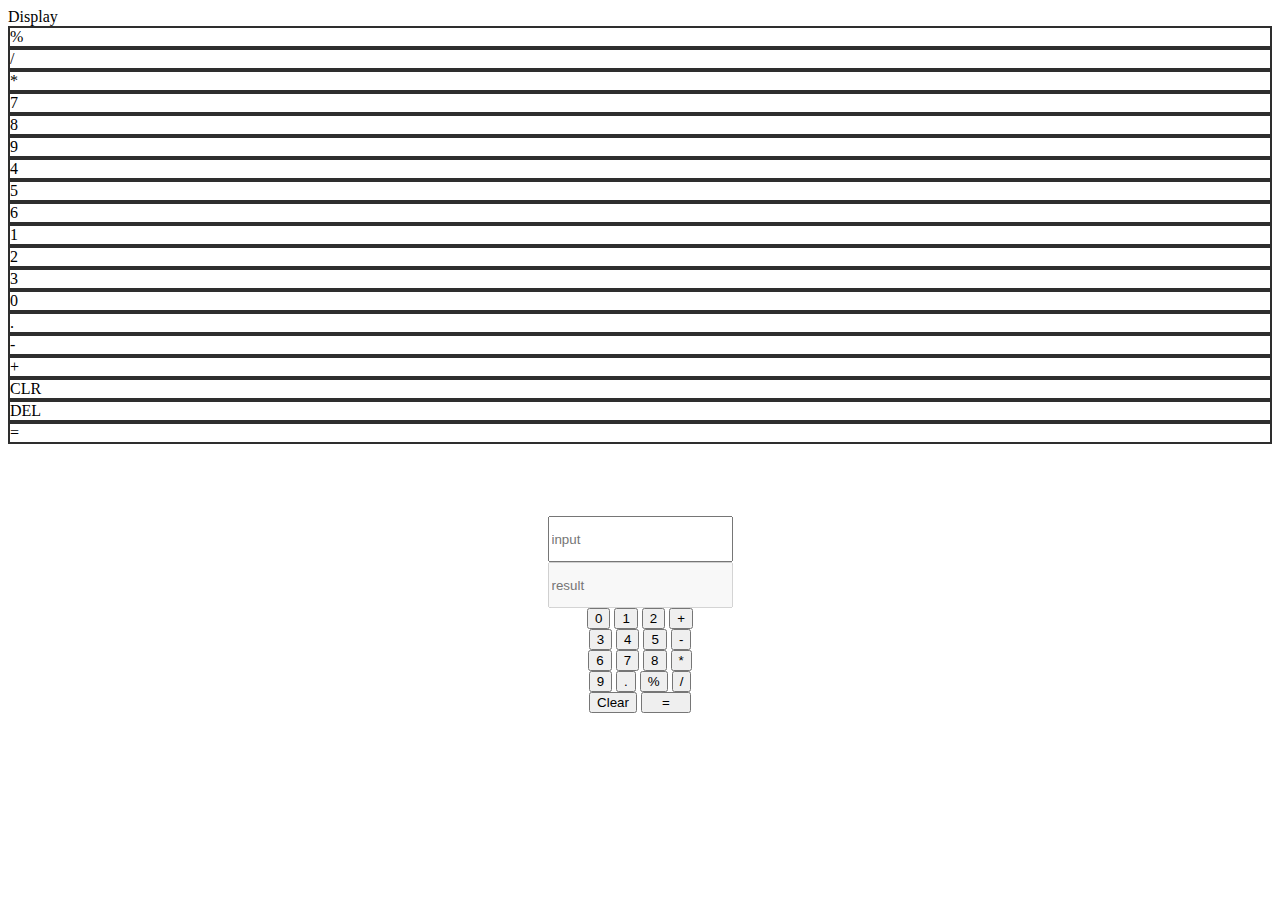
==== js_calculator/calculator.html @ 91b50e76 "assignment added" ====
<!DOCTYPE html>
<html>
<head>
	<meta content="text/html;charset=utf-8" http-equiv="Content-Type">
	<meta content="utf-8" http-equiv="encoding">
	<title>Calculator lab task</title>

	<link rel="stylesheet" href="https://stackpath.bootstrapcdn.com/bootstrap/4.1.3/css/bootstrap.min.css" integrity="sha384-MCw98/SFnGE8fJT3GXwEOngsV7Zt27NXFoaoApmYm81iuXoPkFOJwJ8ERdknLPMO" crossorigin="anonymous">


	<link rel="stylesheet" href="https://use.fontawesome.com/releases/v5.5.0/css/all.css" integrity="sha384-B4dIYHKNBt8Bc12p+WXckhzcICo0wtJAoU8YZTY5qE0Id1GSseTk6S+L3BlXeVIU" crossorigin="anonymous">

</head>


<style type="text/css">
#input {
	height: 40px;
}	
#result{
	height: 40px;
}
.customBorder{
	border: 2px solid #2e2e2e;
}
.customHeight{
	height: 72px;


}

.insideP{
	
}

.mainDiv{
	height: 100vh;
}

</style>


<body>

	
	<!-- new model starts -->
	<div class="container">
		<div class="row justify-content-center mt-5">
			<div class="col-5 bg-dark text-white">
				<div class="row p-2 pt-4 px-4">
					<div id="inputAndResult" class="col bg-secondary text-right py-3 h5">Display</div>
				</div>

				<div class="row px-4 pt-1 pb-4">
					<div class="col bg-secondary">
						<div class="row text-center">
							
							<div class="col-9">

								<div class="row">
									<div onclick="takeinput(this);" class="col-4 classForEvent customBorder bg-light text-dark py-1">%</div>
									<div onclick="takeinput(this);" class="col-4 classForEvent customBorder bg-light text-dark py-1">/</div>
									<div onclick="takeinput(this);" class="col-4 classForEvent customBorder bg-light text-dark py-1">*</div>
								</div>

								<div class="row">
									<div onclick="takeinput(this);" class="col-4 classForEvent customBorder bg-light text-dark py-1">7</div>
									<div onclick="takeinput(this);" class="col-4 classForEvent customBorder bg-light text-dark py-1">8</div>
									<div onclick="takeinput(this);" class="col-4 classForEvent customBorder bg-light text-dark py-1">9</div>
								</div>

								
								<div class="row">
									<div onclick="takeinput(this);" class="col-4 classForEvent customBorder bg-light text-dark py-1">4</div>
									<div onclick="takeinput(this);" class="col-4 classForEvent customBorder bg-light text-dark py-1">5</div>
									<div onclick="takeinput(this);" class="col-4 classForEvent customBorder bg-light text-dark py-1">6</div>
								</div>



								<div class="row">
									<div onclick="takeinput(this);" class="col-4 classForEvent customBorder bg-light text-dark py-1">1</div>
									<div onclick="takeinput(this);" class="col-4 classForEvent customBorder bg-light text-dark py-1">2</div>
									<div onclick="takeinput(this);" class="col-4 classForEvent customBorder bg-light text-dark py-1">3</div>
								</div>


								<div class="row">
									<div onclick="takeinput(this);" class="col-8 classForEvent py-1 customBorder bg-light text-dark">0</div>
									<div onclick="takeinput(this);" class="col-4 classForEvent py-1 customBorder bg-light text-dark">.</div>
								</div>


							</div>
							
							<div class="col-3">
								<div class="row">
									<div onclick="takeinput(this);"  class="col classForEvent py-1 customBorder bg-light text-dark">-</div>
								</div>
								<div class="row">
									<div  onclick="takeinput(this);" class="col classForEvent py-1  customBorder bg-light text-dark">+</div>
								</div>
								<div class="row">
									<div onclick="takeinput(this);"  class="col classForEvent py-1 customBorder bg-light text-dark">CLR</div>

								</div>

								<div class="row">
									<div onclick="takeinput(this);" class="col classForEvent py-1  customBorder bg-light text-dark d-flex align-items-center justify-content-center">DEL</div>

								</div>

								<div class="row">
									<div onclick="takeinput(this);" class="col classForEvent py-1  customBorder bg-light text-dark d-flex align-items-center justify-content-center">=</div>

								</div>


							</div>

						</div>
					</div>
				</div>
				

			</div>
		</div>
	</div>
	<!-- new model end -->






	<!-- old model starts -->
	<br>
	<br>
	<br>
	<br>
	<div align="center" class="d-none">
		<input  type="" name="" id="input" placeholder="input">
		<br>
		<input  disabled="" type="" name="" id="result" placeholder="result">
		<br>
		

		<input onclick="inputFun(this)" type="button" name="" value="0" id="input0">
		<input onclick="inputFun(this)" type="button" name="" value="1" id="input1">
		<input onclick="inputFun(this)" type="button" name="" value="2" id="input2">
		<input onclick="inputFun(this)" type="button" name="" value="+" id="plus">
		<br>
		<input onclick="inputFun(this)" type="button" name="" value="3" id="input3">
		<input onclick="inputFun(this)" type="button" name="" value="4" id="input4">
		<input onclick="inputFun(this)" type="button" name="" value="5" id="input5">
		<input onclick="inputFun(this)" type="button" name="" value="-" id="minus">
		<br>
		<input onclick="inputFun(this)" type="button" name="" value="6" id="input6">
		<input onclick="inputFun(this)" type="button" name="" value="7" id="input7">
		<input onclick="inputFun(this)" type="button" name="" value="8" id="input8">
		<input onclick="inputFun(this)" type="button" name="" value="*" id="mult">
		<br>
		<input onclick="inputFun(this)" type="button" name="" value="9" id="input9">
		<input onclick="inputFun(this)" type="button" name="" value="." id="inputDot">
		<input onclick="inputFun(this)" type="button" name="" value="%" id="mod">
		
		<input onclick="inputFun(this)" type="button" name="" value="/" id="div">
		
		<br>	

		<input onclick="clearInput()" type="button" name="" id="clearInput" value="Clear">
		<input style="width: 50px;" onclick="showResult()" type="button" name="" value="=" id="resultButton">

	</div>
	<!-- old model ends -->

	<script type="text/javascript">

		
		// sleep function inplementation
		const sleep = (milliseconds) => {
			return new Promise(resolve => setTimeout(resolve, milliseconds))
		}

		
		//new model js starts
		var objDiv = document.getElementsByClassName('classForEvent');
		for(var i = 0; i<objDiv.length; i++)
		{
			objDiv[i].addEventListener("mousedown" , function(){
				//event.preventDefault();
				this.classList.remove('bg-light' , 'text-dark');
				this.classList.add('bg-success');
				this.style.color = "white";				

		})
		}

		for(var i = 0; i<objDiv.length; i++)
		{
			objDiv[i].addEventListener("mouseup" , function(){
				//event.preventDefault();
				this.classList.remove('bg-success');
				this.classList.add('bg-light' , 'text-dark');
				this.style.color = "white";
			})
		}
		



		//key binding starts here
		document.addEventListener('keyup' , function(event){
			event.preventDefault();
			var p = document.getElementById('inputAndResult');
			if(event.keyCode==48 || event.keyCode==96){	
				if(p.innerHTML == 'Display')
				{
					p.innerHTML = '';
				}					
				p.innerHTML += 0;

				for(var i = 0; i<objDiv.length; i++){
					if(objDiv[i].innerHTML=='0')
					{
						objDiv[i].classList.remove('bg-light' , 'text-dark');
						objDiv[i].classList.add('bg-success');
						objDiv[i].style.color = "white";

						var k = objDiv[i];

						// for asynchronous request
						const doSomething = async () => {
							await sleep(200)
  						//do stuff
  						k.classList.remove('bg-success');
  						k.classList.add('bg-light' , 'text-dark');
  						k.style.color = "white";

  					}

  					doSomething();
  				}
  			}


  		}
  		if(event.keyCode==49 || event.keyCode==97){	
  			if(p.innerHTML == 'Display')
  			{
  				p.innerHTML = '';
  			}
  			p.innerHTML += 1;

  			for(var i = 0; i<objDiv.length; i++){
  				if(objDiv[i].innerHTML=='1')
  				{
  					objDiv[i].classList.remove('bg-light' , 'text-dark');
  					objDiv[i].classList.add('bg-success');
  					objDiv[i].style.color = "white";

  					var k = objDiv[i];

						// for asynchronous request
						const doSomething = async () => {
							await sleep(200)
  						//do stuff
  						k.classList.remove('bg-success');
  						k.classList.add('bg-light' , 'text-dark');
  						k.style.color = "white";

  					}

  					doSomething();
  				}
  			}


  		}
  		if(event.keyCode==50 || event.keyCode==98){	
  			if(p.innerHTML == 'Display')
  			{
  				p.innerHTML = '';
  			}
  			p.innerHTML += 2;

  			for(var i = 0; i<objDiv.length; i++){
  				if(objDiv[i].innerHTML=='2')
  				{
  					objDiv[i].classList.remove('bg-light' , 'text-dark');
  					objDiv[i].classList.add('bg-success');
  					objDiv[i].style.color = "white";

  					var k = objDiv[i];

						// for asynchronous request
						const doSomething = async () => {
							await sleep(200)
  						//do stuff
  						k.classList.remove('bg-success');
  						k.classList.add('bg-light' , 'text-dark');
  						k.style.color = "white";

  					}

  					doSomething();
  				}
  			}


  		}
  		if(event.keyCode==51 || event.keyCode==99){	
  			if(p.innerHTML == 'Display')
  			{
  				p.innerHTML = '';
  			}
  			p.innerHTML += 3;

  			for(var i = 0; i<objDiv.length; i++){
  				if(objDiv[i].innerHTML=='3')
  				{
  					objDiv[i].classList.remove('bg-light' , 'text-dark');
  					objDiv[i].classList.add('bg-success');
  					objDiv[i].style.color = "white";

  					var k = objDiv[i];

						// for asynchronous request
						const doSomething = async () => {
							await sleep(200)
  						//do stuff
  						k.classList.remove('bg-success');
  						k.classList.add('bg-light' , 'text-dark');
  						k.style.color = "white";

  					}

  					doSomething();
  				}
  			}


  		}
  		if(event.keyCode==52 || event.keyCode==100){	
  			if(p.innerHTML == 'Display')
  			{
  				p.innerHTML = '';
  			}
  			p.innerHTML += 4;

  			for(var i = 0; i<objDiv.length; i++){
  				if(objDiv[i].innerHTML=='4')
  				{
  					objDiv[i].classList.remove('bg-light' , 'text-dark');
  					objDiv[i].classList.add('bg-success');
  					objDiv[i].style.color = "white";

  					var k = objDiv[i];

						// for asynchronous request
						const doSomething = async () => {
							await sleep(200)
  						//do stuff
  						k.classList.remove('bg-success');
  						k.classList.add('bg-light' , 'text-dark');
  						k.style.color = "white";

  					}

  					doSomething();
  				}
  			}


  		}
  		if(event.keyCode==53 || event.keyCode==101){	
  			if(p.innerHTML == 'Display')
  			{
  				p.innerHTML = '';
  			}
  			p.innerHTML += 5;

  			for(var i = 0; i<objDiv.length; i++){
  				if(objDiv[i].innerHTML=='5')
  				{
  					objDiv[i].classList.remove('bg-light' , 'text-dark');
  					objDiv[i].classList.add('bg-success');
  					objDiv[i].style.color = "white";

  					var k = objDiv[i];

						// for asynchronous request
						const doSomething = async () => {
							await sleep(200)
  						//do stuff
  						k.classList.remove('bg-success');
  						k.classList.add('bg-light' , 'text-dark');
  						k.style.color = "white";

  					}

  					doSomething();
  				}
  			}


  		}
  		if(event.keyCode==54 || event.keyCode==102){	
  			if(p.innerHTML == 'Display')
  			{
  				p.innerHTML = '';
  			}
  			p.innerHTML += 6;

  			for(var i = 0; i<objDiv.length; i++){
  				if(objDiv[i].innerHTML=='6')
  				{
  					objDiv[i].classList.remove('bg-light' , 'text-dark');
  					objDiv[i].classList.add('bg-success');
  					objDiv[i].style.color = "white";

  					var k = objDiv[i];

						// for asynchronous request
						const doSomething = async () => {
							await sleep(200)
  						//do stuff
  						k.classList.remove('bg-success');
  						k.classList.add('bg-light' , 'text-dark');
  						k.style.color = "white";

  					}

  					doSomething();
  				}
  			}


  		}
  		if(event.keyCode==55 || event.keyCode==103){	
  			if(p.innerHTML == 'Display')
  			{
  				p.innerHTML = '';
  			}
  			p.innerHTML += 7;

  			for(var i = 0; i<objDiv.length; i++){
  				if(objDiv[i].innerHTML=='7')
  				{
  					objDiv[i].classList.remove('bg-light' , 'text-dark');
  					objDiv[i].classList.add('bg-success');
  					objDiv[i].style.color = "white";

  					var k = objDiv[i];

						// for asynchronous request
						const doSomething = async () => {
							await sleep(200)
  						//do stuff
  						k.classList.remove('bg-success');
  						k.classList.add('bg-light' , 'text-dark');
  						k.style.color = "white";

  					}

  					doSomething();
  				}
  			}


  		}
  		if(event.keyCode==56 || event.keyCode==104){	
  			if(p.innerHTML == 'Display')
  			{
  				p.innerHTML = '';
  			}
  			p.innerHTML += 8;

  			for(var i = 0; i<objDiv.length; i++){
  				if(objDiv[i].innerHTML=='8')
  				{
  					objDiv[i].classList.remove('bg-light' , 'text-dark');
  					objDiv[i].classList.add('bg-success');
  					objDiv[i].style.color = "white";

  					var k = objDiv[i];

						// for asynchronous request
						const doSomething = async () => {
							await sleep(200)
  						//do stuff
  						k.classList.remove('bg-success');
  						k.classList.add('bg-light' , 'text-dark');
  						k.style.color = "white";

  					}

  					doSomething();
  				}
  			}


  		}
  		if(event.keyCode==57 || event.keyCode==105){	
  			if(p.innerHTML == 'Display')
  			{
  				p.innerHTML = '';
  			}
  			p.innerHTML += 9;


  			for(var i = 0; i<objDiv.length; i++){
  				if(objDiv[i].innerHTML=='9')
  				{
  					objDiv[i].classList.remove('bg-light' , 'text-dark');
  					objDiv[i].classList.add('bg-success');
  					objDiv[i].style.color = "white";

  					var k = objDiv[i];

						// for asynchronous request
						const doSomething = async () => {
							await sleep(200)
  						//do stuff
  						k.classList.remove('bg-success');
  						k.classList.add('bg-light' , 'text-dark');
  						k.style.color = "white";

  					}

  					doSomething();
  				}
  			}


  		}
  		if(event.keyCode==107){	
  			if(p.innerHTML == 'Display')
  			{
  				p.innerHTML = '';
  			}
  			p.innerHTML += '+';


  			for(var i = 0; i<objDiv.length; i++){
  				if(objDiv[i].innerHTML=='+')
  				{
  					objDiv[i].classList.remove('bg-light' , 'text-dark');
  					objDiv[i].classList.add('bg-success');
  					objDiv[i].style.color = "white";

  					var k = objDiv[i];

						// for asynchronous request
						const doSomething = async () => {
							await sleep(200)
  						//do stuff
  						k.classList.remove('bg-success');
  						k.classList.add('bg-light' , 'text-dark');
  						k.style.color = "white";

  					}

  					doSomething();
  				}
  			}


  		}
  		if(event.keyCode==109){	
  			if(p.innerHTML == 'Display')
  			{
  				p.innerHTML = '';
  			}
  			p.innerHTML += '-';


  			for(var i = 0; i<objDiv.length; i++){
  				if(objDiv[i].innerHTML=='-')
  				{
  					objDiv[i].classList.remove('bg-light' , 'text-dark');
  					objDiv[i].classList.add('bg-success');
  					objDiv[i].style.color = "white";

  					var k = objDiv[i];

						// for asynchronous request
						const doSomething = async () => {
							await sleep(200)
  						//do stuff
  						k.classList.remove('bg-success');
  						k.classList.add('bg-light' , 'text-dark');
  						k.style.color = "white";

  					}

  					doSomething();
  				}
  			}


  		}
  		if(event.keyCode==106){	
  			if(p.innerHTML == 'Display')
  			{
  				p.innerHTML = '';
  			}
  			p.innerHTML += '*';


  			for(var i = 0; i<objDiv.length; i++){
  				if(objDiv[i].innerHTML=='*')
  				{
  					objDiv[i].classList.remove('bg-light' , 'text-dark');
  					objDiv[i].classList.add('bg-success');
  					objDiv[i].style.color = "white";

  					var k = objDiv[i];

						// for asynchronous request
						const doSomething = async () => {
							await sleep(200)
  						//do stuff
  						k.classList.remove('bg-success');
  						k.classList.add('bg-light' , 'text-dark');
  						k.style.color = "white";

  					}

  					doSomething();
  				}
  			}


  		}
  		if(event.keyCode==111){	
  			if(p.innerHTML == 'Display')
  			{
  				p.innerHTML = '';
  			}
  			p.innerHTML += '/';


  			for(var i = 0; i<objDiv.length; i++){
  				if(objDiv[i].innerHTML=='/')
  				{
  					objDiv[i].classList.remove('bg-light' , 'text-dark');
  					objDiv[i].classList.add('bg-success');
  					objDiv[i].style.color = "white";

  					var k = objDiv[i];

						// for asynchronous request
						const doSomething = async () => {
							await sleep(200)
  						//do stuff
  						k.classList.remove('bg-success');
  						k.classList.add('bg-light' , 'text-dark');
  						k.style.color = "white";

  					}

  					doSomething();
  				}
  			}


  		}
  		if(event.keyCode==110){	
  			if(p.innerHTML == 'Display')
  			{
  				p.innerHTML = '';
  			}
  			p.innerHTML += '.';


  			for(var i = 0; i<objDiv.length; i++){
  				if(objDiv[i].innerHTML=='.')
  				{
  					objDiv[i].classList.remove('bg-light' , 'text-dark');
  					objDiv[i].classList.add('bg-success');
  					objDiv[i].style.color = "white";

  					var k = objDiv[i];

						// for asynchronous request
						const doSomething = async () => {
							await sleep(200)
  						//do stuff
  						k.classList.remove('bg-success');
  						k.classList.add('bg-light' , 'text-dark');
  						k.style.color = "white";

  					}

  					doSomething();
  				}
  			}


  		}
  		if(event.keyCode==46){	
  			let val = p.innerHTML;
  			let arr = val.split('');
  			if(p.innerHTML == 'Display' || arr.length < 2)
  			{
  				p.innerHTML = 'Display';
  			}
  			else{
  				let val = p.innerHTML;
  				let arr = val.split('');
  				arr.pop();
  				p.innerHTML = arr.join('');
  			}


  			for(var i = 0; i<objDiv.length; i++){
  				if(objDiv[i].innerHTML=='DEL')
  				{
  					objDiv[i].classList.remove('bg-light' , 'text-dark');
  					objDiv[i].classList.add('bg-success');
  					objDiv[i].style.color = "white";

  					var k = objDiv[i];

						// for asynchronous request
						const doSomething = async () => {
							await sleep(200)
  						//do stuff
  						k.classList.remove('bg-success');
  						k.classList.add('bg-light' , 'text-dark');
  						k.style.color = "white";

  					}

  					doSomething();
  				}
  			}


  		}

  		if(event.keyCode==13){	
  			
  			for(var i = 0; i<objDiv.length; i++){
  				if(objDiv[i].innerHTML=='=')
  				{
  					objDiv[i].classList.remove('bg-light' , 'text-dark');
  					objDiv[i].classList.add('bg-success');
  					objDiv[i].style.color = "white";

  					var k = objDiv[i];

						// for asynchronous request
						const doSomething = async () => {
							await sleep(200)
  						//do stuff
  						k.classList.remove('bg-success');
  						k.classList.add('bg-light' , 'text-dark');
  						k.style.color = "white";

  					}

  					doSomething();
  				}
  			}




  		}


  	})


		//onclick input add to display
		function takeinput(e)
		{	
			var p = document.getElementById('inputAndResult');
			if(e.innerHTML=='0')
			{
				if(p.innerHTML == 'Display')
				{
					p.innerHTML = '';
				}
				p.innerHTML += '0';
			}
			if(e.innerHTML=='1')
			{
				if(p.innerHTML == 'Display')
				{
					p.innerHTML = '';
				}
				p.innerHTML += '1';
			}
			if(e.innerHTML=='2')
			{
				if(p.innerHTML == 'Display')
				{
					p.innerHTML = '';
				}
				p.innerHTML += '2';
			}
			if(e.innerHTML=='3')
			{
				if(p.innerHTML == 'Display')
				{
					p.innerHTML = '';
				}
				p.innerHTML += '3';
			}
			if(e.innerHTML=='4')
			{
				if(p.innerHTML == 'Display')
				{
					p.innerHTML = '';
				}
				p.innerHTML += '4';
			}
			if(e.innerHTML=='5')
			{
				if(p.innerHTML == 'Display')
				{
					p.innerHTML = '';
				}
				p.innerHTML += '5';
			}
			if(e.innerHTML=='6')
			{
				if(p.innerHTML == 'Display')
				{
					p.innerHTML = '';
				}
				p.innerHTML += '6';
			}
			if(e.innerHTML=='7')
			{
				if(p.innerHTML == 'Display')
				{
					p.innerHTML = '';
				}
				p.innerHTML += '7';
			}
			if(e.innerHTML=='8')
			{
				if(p.innerHTML == 'Display')
				{
					p.innerHTML = '';
				}
				p.innerHTML += '8';
			}
			if(e.innerHTML=='9')
			{
				if(p.innerHTML == 'Display')
				{
					p.innerHTML = '';
				}
				p.innerHTML += '9';
			}
			if(e.innerHTML=='.')
			{
				if(p.innerHTML == 'Display')
				{
					p.innerHTML = '';
				}
				p.innerHTML += '.';
			}
			if(e.innerHTML=='+')
			{
				if(p.innerHTML == 'Display')
				{
					p.innerHTML = '';
				}
				p.innerHTML += '+';
			}
			if(e.innerHTML=='-')
			{
				if(p.innerHTML == 'Display')
				{
					p.innerHTML = '';
				}
				p.innerHTML += '-';
			}
			if(e.innerHTML=='*')
			{
				if(p.innerHTML == 'Display')
				{
					p.innerHTML = '';
				}
				p.innerHTML += '*';
			}
			if(e.innerHTML=='/')
			{
				if(p.innerHTML == 'Display')
				{
					p.innerHTML = '';
				}
				p.innerHTML += '/';
			}
			if(e.innerHTML=='%')
			{
				if(p.innerHTML == 'Display')
				{
					p.innerHTML = '';
				}
				p.innerHTML += '%';
			}
			if(e.innerHTML=='CLR')
			{
				p.innerHTML = 'Display';
			}
			if(e.innerHTML=='DEL')
			{
				var val = p.innerHTML;
				var arr = val.split('');
				if(p.innerHTML == 'Display' || arr.length < 2)
				{
					p.innerHTML = 'Display';
				}
				else{
					var val = p.innerHTML;
					var arr = val.split('');
					arr.pop();
					p.innerHTML = arr.join('');
				}

			}



		}




		



		// old models js starts

		//on press enter key, it shows result
		var input = document.getElementById('input');
		input.addEventListener("keyup" , function(event){
			event.preventDefault();
			if(event.keyCode==13){
				showResult();
			}
		})

		//onkey up change background and font color
		input.addEventListener("keyup" , function(event){
			event.preventDefault();
			this.style.background = "green";
			this.style.color = "white";
		})



		

		//clear the results and input
		function clearInput(){
			document.getElementById('input').value = "";
			document.getElementById('result').value = "";
			document.getElementById('input').style.background = "white";
			document.getElementById('input').style.color = "black";
			document.getElementById('result').style.background = "white";
			document.getElementById('result').style.color = "black";
		}

		
		


		//triggers when something has be put
		function inputFun(e){
			var p = document.getElementById('input');
			p.style.background = "green";
			p.style.color = "white";
			p.value += e.value;
		}

		//calculate and shows the result
		function showResult(){
			var p = document.getElementById('input');
			var value = p.value.trim();
			var resultInput = document.getElementById('result');
			var findCharPlus = -2;
			findCharPlus = value.indexOf("+");
			if(findCharPlus>-1)
			{
				var arrVal = value.split('+');
				var num1 = parseFloat(arrVal[0]);
				var num2 = parseFloat(arrVal[1]);
				var res = num1 + num2;
				resultInput.value = res.toFixed(2);
				resultInput.style.background = "#33adff";
				resultInput.style.color = "white";
			}
			var findCharMinus = -2;
			findCharMinus = value.indexOf("-");
			if(findCharMinus>-1)
			{
				var arrVal = value.split('-');
				var num1 = parseFloat(arrVal[0]);
				var num2 = parseFloat(arrVal[1]);
				var res = num1 - num2;
				resultInput.value = res.toFixed(2);
				resultInput.style.background = "#33adff";
				resultInput.style.color = "white";
			}
			var findCharMult = -2;
			findCharMult = value.indexOf("*");
			if(findCharMult>-1)
			{
				var arrVal = value.split('*');
				var num1 = parseFloat(arrVal[0]);
				var num2 = parseFloat(arrVal[1]);
				var res = num1 * num2;
				resultInput.value = res.toFixed(2);
				resultInput.style.background = "#33adff";
				resultInput.style.color = "white";
			}
			var findCharDiv = -2;
			findCharDiv = value.indexOf("/");
			if(findCharDiv>-1)
			{
				var arrVal = value.split('/');
				var num1 = parseFloat(arrVal[0]);
				var num2 = parseFloat(arrVal[1]);
				if(num2 == 0)
				{
					resultInput.value = "Divison can't be 0";
					resultInput.style.background = "red";
					resultInput.style.color = "white";
				}
				else{
					var res = num1 / num2;
					resultInput.value = res.toFixed(2);
					resultInput.style.background = "#33adff";
					resultInput.style.color = "white";
				}
				
			}
			var findCharMod = -2;
			findCharDiv = value.indexOf("%");
			if(findCharDiv>-1)
			{
				var arrVal = value.split('%');
				var num1 = parseFloat(arrVal[0]);
				var num2 = parseFloat(arrVal[1]);
				var res = num1 % num2;
				resultInput.value = res.toFixed(2);
				resultInput.style.background = "#33adff";
				resultInput.style.color = "white";
			}
		}
	</script>



	<script src="https://code.jquery.com/jquery-3.3.1.slim.min.js" integrity="sha384-q8i/X+965DzO0rT7abK41JStQIAqVgRVzpbzo5smXKp4YfRvH+8abtTE1Pi6jizo" crossorigin="anonymous"></script>
	<script src="https://cdnjs.cloudflare.com/ajax/libs/popper.js/1.14.3/umd/popper.min.js" integrity="sha384-ZMP7rVo3mIykV+2+9J3UJ46jBk0WLaUAdn689aCwoqbBJiSnjAK/l8WvCWPIPm49" crossorigin="anonymous"></script>
	<script src="https://stackpath.bootstrapcdn.com/bootstrap/4.1.3/js/bootstrap.min.js" integrity="sha384-ChfqqxuZUCnJSK3+MXmPNIyE6ZbWh2IMqE241rYiqJxyMiZ6OW/JmZQ5stwEULTy" crossorigin="anonymous"></script>
</body>
</html>
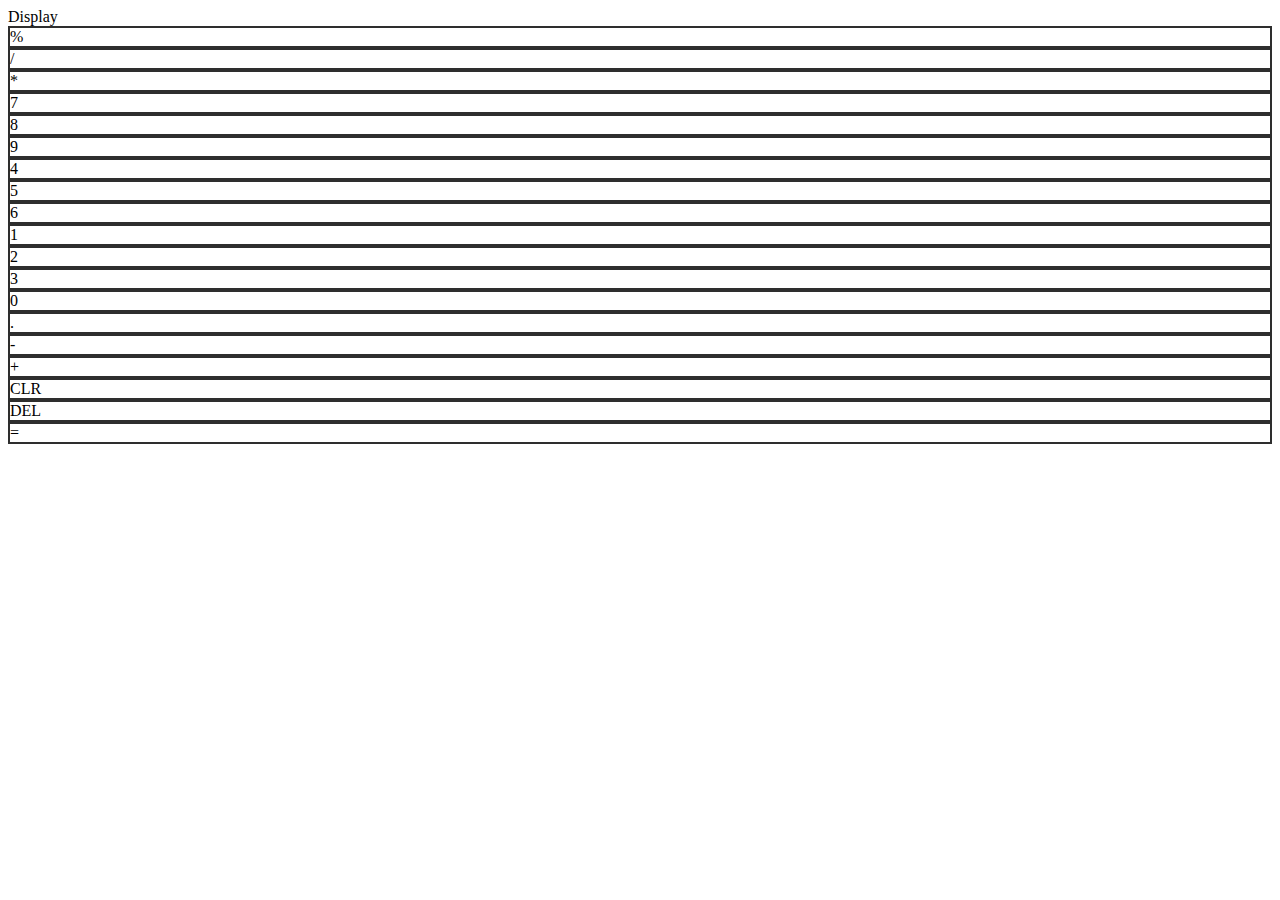
==== commit 90dc3449: "calculator added" ====
--- a/js_calculator/calculator.html
+++ b/js_calculator/calculator.html
@@ -45,8 +45,8 @@
 	
 	<!-- new model starts -->
 	<div class="container">
-		<div class="row justify-content-center mt-5">
-			<div class="col-5 bg-dark text-white">
+		<div class="row justify-content-center mt-md-5">
+			<div class="col-md-5 bg-dark text-white">
 				<div class="row p-2 pt-4 px-4">
 					<div id="inputAndResult" class="col bg-secondary text-right py-3 h5">Display</div>
 				</div>
@@ -130,59 +130,47 @@
 
 
 
-
-
-
-	<!-- old model starts -->
-	<br>
-	<br>
-	<br>
-	<br>
-	<div align="center" class="d-none">
-		<input  type="" name="" id="input" placeholder="input">
-		<br>
-		<input  disabled="" type="" name="" id="result" placeholder="result">
-		<br>
-		
-
-		<input onclick="inputFun(this)" type="button" name="" value="0" id="input0">
-		<input onclick="inputFun(this)" type="button" name="" value="1" id="input1">
-		<input onclick="inputFun(this)" type="button" name="" value="2" id="input2">
-		<input onclick="inputFun(this)" type="button" name="" value="+" id="plus">
-		<br>
-		<input onclick="inputFun(this)" type="button" name="" value="3" id="input3">
-		<input onclick="inputFun(this)" type="button" name="" value="4" id="input4">
-		<input onclick="inputFun(this)" type="button" name="" value="5" id="input5">
-		<input onclick="inputFun(this)" type="button" name="" value="-" id="minus">
-		<br>
-		<input onclick="inputFun(this)" type="button" name="" value="6" id="input6">
-		<input onclick="inputFun(this)" type="button" name="" value="7" id="input7">
-		<input onclick="inputFun(this)" type="button" name="" value="8" id="input8">
-		<input onclick="inputFun(this)" type="button" name="" value="*" id="mult">
-		<br>
-		<input onclick="inputFun(this)" type="button" name="" value="9" id="input9">
-		<input onclick="inputFun(this)" type="button" name="" value="." id="inputDot">
-		<input onclick="inputFun(this)" type="button" name="" value="%" id="mod">
-		
-		<input onclick="inputFun(this)" type="button" name="" value="/" id="div">
-		
-		<br>	
-
-		<input onclick="clearInput()" type="button" name="" id="clearInput" value="Clear">
-		<input style="width: 50px;" onclick="showResult()" type="button" name="" value="=" id="resultButton">
-
-	</div>
-	<!-- old model ends -->
-
 	<script type="text/javascript">
 
-		
+    var p = document.getElementById('inputAndResult');
+
 		// sleep function inplementation
 		const sleep = (milliseconds) => {
 			return new Promise(resolve => setTimeout(resolve, milliseconds))
 		}
 
-		
+		var pat = /(^[*/+-]?[\d\.]+){1}([%*/+-]){1}([\d\.]+){1}$/;
+    var patDecimal = /\./g;
+
+    //calculates the result
+    function calculate(){
+      if(pat.test(p.innerHTML)==true)
+      {
+        var match = pat.exec(p.innerHTML)
+        var len1 = match[1].split('.').length;
+        var len2 = match[3].split('.').length;
+        if(len1>2 || len2 >2)
+        {
+          p.innerHTML = 'wrong input';
+          p.classList.remove('bg-secondary');
+          p.classList.add('bg-danger');
+
+        }
+        else
+        {
+          p.innerHTML = eval(match[0]).toFixed(2);
+          p.classList.remove('bg-secondary');
+          p.classList.add('bg-success');
+        }
+        
+      }
+      else{
+        p.innerHTML = 'wrong input';
+        p.classList.remove('bg-secondary');
+        p.classList.add('bg-danger');
+      }
+    }
+
 		//new model js starts
 		var objDiv = document.getElementsByClassName('classForEvent');
 		for(var i = 0; i<objDiv.length; i++)
@@ -193,7 +181,7 @@
 				this.classList.add('bg-success');
 				this.style.color = "white";				
 
-		})
+      })
 		}
 
 		for(var i = 0; i<objDiv.length; i++)
@@ -214,20 +202,22 @@
 			event.preventDefault();
 			var p = document.getElementById('inputAndResult');
 			if(event.keyCode==48 || event.keyCode==96){	
-				if(p.innerHTML == 'Display')
+				if(p.innerHTML == 'Display' || p.innerHTML == 'wrong input')
 				{
 					p.innerHTML = '';
 				}					
-				p.innerHTML += 0;
-
-				for(var i = 0; i<objDiv.length; i++){
-					if(objDiv[i].innerHTML=='0')
-					{
-						objDiv[i].classList.remove('bg-light' , 'text-dark');
-						objDiv[i].classList.add('bg-success');
-						objDiv[i].style.color = "white";
-
-						var k = objDiv[i];
+				p.classList.remove('bg-success','bg-danger');
+        p.classList.add('bg-secondary');
+        p.innerHTML += 0;
+
+        for(var i = 0; i<objDiv.length; i++){
+         if(objDiv[i].innerHTML=='0')
+         {
+          objDiv[i].classList.remove('bg-light' , 'text-dark');
+          objDiv[i].classList.add('bg-success');
+          objDiv[i].style.color = "white";
+
+          var k = objDiv[i];
 
 						// for asynchronous request
 						const doSomething = async () => {
@@ -246,20 +236,22 @@
 
   		}
   		if(event.keyCode==49 || event.keyCode==97){	
-  			if(p.innerHTML == 'Display')
-  			{
-  				p.innerHTML = '';
-  			}
-  			p.innerHTML += 1;
-
-  			for(var i = 0; i<objDiv.length; i++){
-  				if(objDiv[i].innerHTML=='1')
-  				{
-  					objDiv[i].classList.remove('bg-light' , 'text-dark');
-  					objDiv[i].classList.add('bg-success');
-  					objDiv[i].style.color = "white";
-
-  					var k = objDiv[i];
+  			if(p.innerHTML == 'Display' || p.innerHTML == 'wrong input')
+  			{
+  				p.innerHTML = '';
+  			}
+  			p.classList.remove('bg-success','bg-danger');
+        p.classList.add('bg-secondary');
+        p.innerHTML += 1;
+
+        for(var i = 0; i<objDiv.length; i++){
+          if(objDiv[i].innerHTML=='1')
+          {
+           objDiv[i].classList.remove('bg-light' , 'text-dark');
+           objDiv[i].classList.add('bg-success');
+           objDiv[i].style.color = "white";
+
+           var k = objDiv[i];
 
 						// for asynchronous request
 						const doSomething = async () => {
@@ -278,20 +270,22 @@
 
   		}
   		if(event.keyCode==50 || event.keyCode==98){	
-  			if(p.innerHTML == 'Display')
-  			{
-  				p.innerHTML = '';
-  			}
-  			p.innerHTML += 2;
-
-  			for(var i = 0; i<objDiv.length; i++){
-  				if(objDiv[i].innerHTML=='2')
-  				{
-  					objDiv[i].classList.remove('bg-light' , 'text-dark');
-  					objDiv[i].classList.add('bg-success');
-  					objDiv[i].style.color = "white";
-
-  					var k = objDiv[i];
+  			if(p.innerHTML == 'Display' || p.innerHTML == 'wrong input')
+  			{
+  				p.innerHTML = '';
+  			}
+  			p.classList.remove('bg-success','bg-danger');
+        p.classList.add('bg-secondary');
+        p.innerHTML += 2;
+
+        for(var i = 0; i<objDiv.length; i++){
+          if(objDiv[i].innerHTML=='2')
+          {
+           objDiv[i].classList.remove('bg-light' , 'text-dark');
+           objDiv[i].classList.add('bg-success');
+           objDiv[i].style.color = "white";
+
+           var k = objDiv[i];
 
 						// for asynchronous request
 						const doSomething = async () => {
@@ -310,20 +304,22 @@
 
   		}
   		if(event.keyCode==51 || event.keyCode==99){	
-  			if(p.innerHTML == 'Display')
-  			{
-  				p.innerHTML = '';
-  			}
-  			p.innerHTML += 3;
-
-  			for(var i = 0; i<objDiv.length; i++){
-  				if(objDiv[i].innerHTML=='3')
-  				{
-  					objDiv[i].classList.remove('bg-light' , 'text-dark');
-  					objDiv[i].classList.add('bg-success');
-  					objDiv[i].style.color = "white";
-
-  					var k = objDiv[i];
+  			if(p.innerHTML == 'Display' || p.innerHTML == 'wrong input')
+  			{
+  				p.innerHTML = '';
+  			}
+  			p.classList.remove('bg-success','bg-danger');
+        p.classList.add('bg-secondary');
+        p.innerHTML += 3;
+
+        for(var i = 0; i<objDiv.length; i++){
+          if(objDiv[i].innerHTML=='3')
+          {
+           objDiv[i].classList.remove('bg-light' , 'text-dark');
+           objDiv[i].classList.add('bg-success');
+           objDiv[i].style.color = "white";
+
+           var k = objDiv[i];
 
 						// for asynchronous request
 						const doSomething = async () => {
@@ -342,20 +338,22 @@
 
   		}
   		if(event.keyCode==52 || event.keyCode==100){	
-  			if(p.innerHTML == 'Display')
-  			{
-  				p.innerHTML = '';
-  			}
-  			p.innerHTML += 4;
-
-  			for(var i = 0; i<objDiv.length; i++){
-  				if(objDiv[i].innerHTML=='4')
-  				{
-  					objDiv[i].classList.remove('bg-light' , 'text-dark');
-  					objDiv[i].classList.add('bg-success');
-  					objDiv[i].style.color = "white";
-
-  					var k = objDiv[i];
+  			if(p.innerHTML == 'Display' || p.innerHTML == 'wrong input')
+  			{
+  				p.innerHTML = '';
+  			}
+  			p.classList.remove('bg-success','bg-danger');
+        p.classList.add('bg-secondary');
+        p.innerHTML += 4;
+
+        for(var i = 0; i<objDiv.length; i++){
+          if(objDiv[i].innerHTML=='4')
+          {
+           objDiv[i].classList.remove('bg-light' , 'text-dark');
+           objDiv[i].classList.add('bg-success');
+           objDiv[i].style.color = "white";
+
+           var k = objDiv[i];
 
 						// for asynchronous request
 						const doSomething = async () => {
@@ -374,20 +372,22 @@
 
   		}
   		if(event.keyCode==53 || event.keyCode==101){	
-  			if(p.innerHTML == 'Display')
-  			{
-  				p.innerHTML = '';
-  			}
-  			p.innerHTML += 5;
-
-  			for(var i = 0; i<objDiv.length; i++){
-  				if(objDiv[i].innerHTML=='5')
-  				{
-  					objDiv[i].classList.remove('bg-light' , 'text-dark');
-  					objDiv[i].classList.add('bg-success');
-  					objDiv[i].style.color = "white";
-
-  					var k = objDiv[i];
+  			if(p.innerHTML == 'Display' || p.innerHTML == 'wrong input')
+  			{
+  				p.innerHTML = '';
+  			}
+  			p.classList.remove('bg-success','bg-danger');
+        p.classList.add('bg-secondary');
+        p.innerHTML += 5;
+
+        for(var i = 0; i<objDiv.length; i++){
+          if(objDiv[i].innerHTML=='5')
+          {
+           objDiv[i].classList.remove('bg-light' , 'text-dark');
+           objDiv[i].classList.add('bg-success');
+           objDiv[i].style.color = "white";
+
+           var k = objDiv[i];
 
 						// for asynchronous request
 						const doSomething = async () => {
@@ -406,20 +406,22 @@
 
   		}
   		if(event.keyCode==54 || event.keyCode==102){	
-  			if(p.innerHTML == 'Display')
-  			{
-  				p.innerHTML = '';
-  			}
-  			p.innerHTML += 6;
-
-  			for(var i = 0; i<objDiv.length; i++){
-  				if(objDiv[i].innerHTML=='6')
-  				{
-  					objDiv[i].classList.remove('bg-light' , 'text-dark');
-  					objDiv[i].classList.add('bg-success');
-  					objDiv[i].style.color = "white";
-
-  					var k = objDiv[i];
+  			if(p.innerHTML == 'Display' || p.innerHTML == 'wrong input')
+  			{
+  				p.innerHTML = '';
+  			}
+  			p.classList.remove('bg-success','bg-danger');
+        p.classList.add('bg-secondary');
+        p.innerHTML += 6;
+
+        for(var i = 0; i<objDiv.length; i++){
+          if(objDiv[i].innerHTML=='6')
+          {
+           objDiv[i].classList.remove('bg-light' , 'text-dark');
+           objDiv[i].classList.add('bg-success');
+           objDiv[i].style.color = "white";
+
+           var k = objDiv[i];
 
 						// for asynchronous request
 						const doSomething = async () => {
@@ -438,20 +440,22 @@
 
   		}
   		if(event.keyCode==55 || event.keyCode==103){	
-  			if(p.innerHTML == 'Display')
-  			{
-  				p.innerHTML = '';
-  			}
-  			p.innerHTML += 7;
-
-  			for(var i = 0; i<objDiv.length; i++){
-  				if(objDiv[i].innerHTML=='7')
-  				{
-  					objDiv[i].classList.remove('bg-light' , 'text-dark');
-  					objDiv[i].classList.add('bg-success');
-  					objDiv[i].style.color = "white";
-
-  					var k = objDiv[i];
+  			if(p.innerHTML == 'Display' || p.innerHTML == 'wrong input')
+  			{
+  				p.innerHTML = '';
+  			}
+  			p.classList.remove('bg-success','bg-danger');
+        p.classList.add('bg-secondary');
+        p.innerHTML += 7;
+
+        for(var i = 0; i<objDiv.length; i++){
+          if(objDiv[i].innerHTML=='7')
+          {
+           objDiv[i].classList.remove('bg-light' , 'text-dark');
+           objDiv[i].classList.add('bg-success');
+           objDiv[i].style.color = "white";
+
+           var k = objDiv[i];
 
 						// for asynchronous request
 						const doSomething = async () => {
@@ -470,20 +474,22 @@
 
   		}
   		if(event.keyCode==56 || event.keyCode==104){	
-  			if(p.innerHTML == 'Display')
-  			{
-  				p.innerHTML = '';
-  			}
-  			p.innerHTML += 8;
-
-  			for(var i = 0; i<objDiv.length; i++){
-  				if(objDiv[i].innerHTML=='8')
-  				{
-  					objDiv[i].classList.remove('bg-light' , 'text-dark');
-  					objDiv[i].classList.add('bg-success');
-  					objDiv[i].style.color = "white";
-
-  					var k = objDiv[i];
+  			if(p.innerHTML == 'Display' || p.innerHTML == 'wrong input')
+  			{
+  				p.innerHTML = '';
+  			}
+  			p.classList.remove('bg-success','bg-danger');
+        p.classList.add('bg-secondary');
+        p.innerHTML += 8;
+
+        for(var i = 0; i<objDiv.length; i++){
+          if(objDiv[i].innerHTML=='8')
+          {
+           objDiv[i].classList.remove('bg-light' , 'text-dark');
+           objDiv[i].classList.add('bg-success');
+           objDiv[i].style.color = "white";
+
+           var k = objDiv[i];
 
 						// for asynchronous request
 						const doSomething = async () => {
@@ -502,21 +508,23 @@
 
   		}
   		if(event.keyCode==57 || event.keyCode==105){	
-  			if(p.innerHTML == 'Display')
-  			{
-  				p.innerHTML = '';
-  			}
-  			p.innerHTML += 9;
-
-
-  			for(var i = 0; i<objDiv.length; i++){
-  				if(objDiv[i].innerHTML=='9')
-  				{
-  					objDiv[i].classList.remove('bg-light' , 'text-dark');
-  					objDiv[i].classList.add('bg-success');
-  					objDiv[i].style.color = "white";
-
-  					var k = objDiv[i];
+  			if(p.innerHTML == 'Display' || p.innerHTML == 'wrong input')
+  			{
+  				p.innerHTML = '';
+  			}
+  			p.classList.remove('bg-success','bg-danger');
+        p.classList.add('bg-secondary');
+        p.innerHTML += 9;
+
+
+        for(var i = 0; i<objDiv.length; i++){
+          if(objDiv[i].innerHTML=='9')
+          {
+           objDiv[i].classList.remove('bg-light' , 'text-dark');
+           objDiv[i].classList.add('bg-success');
+           objDiv[i].style.color = "white";
+
+           var k = objDiv[i];
 
 						// for asynchronous request
 						const doSomething = async () => {
@@ -535,21 +543,23 @@
 
   		}
   		if(event.keyCode==107){	
-  			if(p.innerHTML == 'Display')
-  			{
-  				p.innerHTML = '';
-  			}
-  			p.innerHTML += '+';
-
-
-  			for(var i = 0; i<objDiv.length; i++){
-  				if(objDiv[i].innerHTML=='+')
-  				{
-  					objDiv[i].classList.remove('bg-light' , 'text-dark');
-  					objDiv[i].classList.add('bg-success');
-  					objDiv[i].style.color = "white";
-
-  					var k = objDiv[i];
+  			if(p.innerHTML == 'Display' || p.innerHTML == 'wrong input')
+  			{
+  				p.innerHTML = '';
+  			}
+  			p.classList.remove('bg-success','bg-danger');
+        p.classList.add('bg-secondary');
+        p.innerHTML += '+';
+
+
+        for(var i = 0; i<objDiv.length; i++){
+          if(objDiv[i].innerHTML=='+')
+          {
+           objDiv[i].classList.remove('bg-light' , 'text-dark');
+           objDiv[i].classList.add('bg-success');
+           objDiv[i].style.color = "white";
+
+           var k = objDiv[i];
 
 						// for asynchronous request
 						const doSomething = async () => {
@@ -568,21 +578,23 @@
 
   		}
   		if(event.keyCode==109){	
-  			if(p.innerHTML == 'Display')
-  			{
-  				p.innerHTML = '';
-  			}
-  			p.innerHTML += '-';
-
-
-  			for(var i = 0; i<objDiv.length; i++){
-  				if(objDiv[i].innerHTML=='-')
-  				{
-  					objDiv[i].classList.remove('bg-light' , 'text-dark');
-  					objDiv[i].classList.add('bg-success');
-  					objDiv[i].style.color = "white";
-
-  					var k = objDiv[i];
+  			if(p.innerHTML == 'Display' || p.innerHTML == 'wrong input')
+  			{
+  				p.innerHTML = '';
+  			}
+  			p.classList.remove('bg-success','bg-danger');
+        p.classList.add('bg-secondary');
+        p.innerHTML += '-';
+
+
+        for(var i = 0; i<objDiv.length; i++){
+          if(objDiv[i].innerHTML=='-')
+          {
+           objDiv[i].classList.remove('bg-light' , 'text-dark');
+           objDiv[i].classList.add('bg-success');
+           objDiv[i].style.color = "white";
+
+           var k = objDiv[i];
 
 						// for asynchronous request
 						const doSomething = async () => {
@@ -601,21 +613,23 @@
 
   		}
   		if(event.keyCode==106){	
-  			if(p.innerHTML == 'Display')
-  			{
-  				p.innerHTML = '';
-  			}
-  			p.innerHTML += '*';
-
-
-  			for(var i = 0; i<objDiv.length; i++){
-  				if(objDiv[i].innerHTML=='*')
-  				{
-  					objDiv[i].classList.remove('bg-light' , 'text-dark');
-  					objDiv[i].classList.add('bg-success');
-  					objDiv[i].style.color = "white";
-
-  					var k = objDiv[i];
+  			if(p.innerHTML == 'Display' || p.innerHTML == 'wrong input')
+  			{
+  				p.innerHTML = '';
+  			}
+  			p.classList.remove('bg-success','bg-danger');
+        p.classList.add('bg-secondary');
+        p.innerHTML += '*';
+
+
+        for(var i = 0; i<objDiv.length; i++){
+          if(objDiv[i].innerHTML=='*')
+          {
+           objDiv[i].classList.remove('bg-light' , 'text-dark');
+           objDiv[i].classList.add('bg-success');
+           objDiv[i].style.color = "white";
+
+           var k = objDiv[i];
 
 						// for asynchronous request
 						const doSomething = async () => {
@@ -634,21 +648,23 @@
 
   		}
   		if(event.keyCode==111){	
-  			if(p.innerHTML == 'Display')
-  			{
-  				p.innerHTML = '';
-  			}
-  			p.innerHTML += '/';
-
-
-  			for(var i = 0; i<objDiv.length; i++){
-  				if(objDiv[i].innerHTML=='/')
-  				{
-  					objDiv[i].classList.remove('bg-light' , 'text-dark');
-  					objDiv[i].classList.add('bg-success');
-  					objDiv[i].style.color = "white";
-
-  					var k = objDiv[i];
+  			if(p.innerHTML == 'Display' || p.innerHTML == 'wrong input')
+  			{
+  				p.innerHTML = '';
+  			}
+  			p.classList.remove('bg-success','bg-danger');
+        p.classList.add('bg-secondary');
+        p.innerHTML += '/';
+
+
+        for(var i = 0; i<objDiv.length; i++){
+          if(objDiv[i].innerHTML=='/')
+          {
+           objDiv[i].classList.remove('bg-light' , 'text-dark');
+           objDiv[i].classList.add('bg-success');
+           objDiv[i].style.color = "white";
+
+           var k = objDiv[i];
 
 						// for asynchronous request
 						const doSomething = async () => {
@@ -667,402 +683,360 @@
 
   		}
   		if(event.keyCode==110){	
-  			if(p.innerHTML == 'Display')
-  			{
-  				p.innerHTML = '';
-  			}
-  			p.innerHTML += '.';
-
-
-  			for(var i = 0; i<objDiv.length; i++){
-  				if(objDiv[i].innerHTML=='.')
-  				{
-  					objDiv[i].classList.remove('bg-light' , 'text-dark');
-  					objDiv[i].classList.add('bg-success');
-  					objDiv[i].style.color = "white";
-
-  					var k = objDiv[i];
-
-						// for asynchronous request
-						const doSomething = async () => {
-							await sleep(200)
-  						//do stuff
-  						k.classList.remove('bg-success');
-  						k.classList.add('bg-light' , 'text-dark');
-  						k.style.color = "white";
-
-  					}
-
-  					doSomething();
-  				}
-  			}
-
-
-  		}
-  		if(event.keyCode==46){	
-  			let val = p.innerHTML;
-  			let arr = val.split('');
-  			if(p.innerHTML == 'Display' || arr.length < 2)
-  			{
-  				p.innerHTML = 'Display';
-  			}
-  			else{
-  				let val = p.innerHTML;
-  				let arr = val.split('');
-  				arr.pop();
-  				p.innerHTML = arr.join('');
-  			}
-
-
-  			for(var i = 0; i<objDiv.length; i++){
-  				if(objDiv[i].innerHTML=='DEL')
-  				{
-  					objDiv[i].classList.remove('bg-light' , 'text-dark');
-  					objDiv[i].classList.add('bg-success');
-  					objDiv[i].style.color = "white";
-
-  					var k = objDiv[i];
-
-						// for asynchronous request
-						const doSomething = async () => {
-							await sleep(200)
-  						//do stuff
-  						k.classList.remove('bg-success');
-  						k.classList.add('bg-light' , 'text-dark');
-  						k.style.color = "white";
-
-  					}
-
-  					doSomething();
-  				}
-  			}
-
-
-  		}
-
-  		if(event.keyCode==13){	
-  			
-  			for(var i = 0; i<objDiv.length; i++){
-  				if(objDiv[i].innerHTML=='=')
-  				{
-  					objDiv[i].classList.remove('bg-light' , 'text-dark');
-  					objDiv[i].classList.add('bg-success');
-  					objDiv[i].style.color = "white";
-
-  					var k = objDiv[i];
-
-						// for asynchronous request
-						const doSomething = async () => {
-							await sleep(200)
-  						//do stuff
-  						k.classList.remove('bg-success');
-  						k.classList.add('bg-light' , 'text-dark');
-  						k.style.color = "white";
-
-  					}
-
-  					doSomething();
-  				}
-  			}
-
-
-
-
-  		}
-
-
-  	})
+  			if(p.innerHTML == 'Display' || p.innerHTML == 'wrong input')
+  			{
+  				p.innerHTML = '';
+  			}
+  			p.classList.remove('bg-success','bg-danger');
+        p.classList.add('bg-secondary');
+        p.innerHTML += '.';
+
+
+        for(var i = 0; i<objDiv.length; i++){
+          if(objDiv[i].innerHTML=='.')
+          {
+           objDiv[i].classList.remove('bg-light' , 'text-dark');
+           objDiv[i].classList.add('bg-success');
+           objDiv[i].style.color = "white";
+
+           var k = objDiv[i];
+
+						// for asynchronous request
+						const doSomething = async () => {
+							await sleep(200)
+  						//do stuff
+  						k.classList.remove('bg-success');
+  						k.classList.add('bg-light' , 'text-dark');
+  						k.style.color = "white";
+
+  					}
+
+  					doSomething();
+  				}
+  			}
+
+
+  		}
+
+      if(event.keyCode==46){         
+        p.innerHTML = 'Display';
+        p.classList.remove('bg-success','bg-danger');
+        p.classList.add('bg-secondary');
+
+
+        for(var i = 0; i<objDiv.length; i++){
+          if(objDiv[i].innerHTML=='CLR')
+          {
+            objDiv[i].classList.remove('bg-light' , 'text-dark');
+            objDiv[i].classList.add('bg-success');
+            objDiv[i].style.color = "white";
+
+            var k = objDiv[i];
+
+            // for asynchronous request
+            const doSomething = async () => {
+              await sleep(200)
+              //do stuff
+              k.classList.remove('bg-success');
+              k.classList.add('bg-light' , 'text-dark');
+              k.style.color = "white";
+
+            }
+
+            doSomething();
+          }
+        }
+
+
+      }
+      
+
+
+      if(event.keyCode==8){	
+       let val = p.innerHTML;
+       let arr = val.split('');
+       if(p.innerHTML == 'Display' || p.innerHTML == 'wrong input' || arr.length < 2)
+       {
+        p.innerHTML = 'Display';
+        p.classList.remove('bg-success','bg-danger');
+        p.classList.add('bg-secondary');
+      }
+      else{
+        let val = p.innerHTML;
+        let arr = val.split('');
+        arr.pop();
+        p.innerHTML = arr.join('');
+      }
+
+
+      for(var i = 0; i<objDiv.length; i++){
+        if(objDiv[i].innerHTML=='DEL')
+        {
+         objDiv[i].classList.remove('bg-light' , 'text-dark');
+         objDiv[i].classList.add('bg-success');
+         objDiv[i].style.color = "white";
+
+         var k = objDiv[i];
+
+						// for asynchronous request
+						const doSomething = async () => {
+							await sleep(200)
+  						//do stuff
+  						k.classList.remove('bg-success');
+  						k.classList.add('bg-light' , 'text-dark');
+  						k.style.color = "white";
+            }
+
+            doSomething();
+          }
+        }
+
+
+      }
+
+      if(event.keyCode==13){	
+
+       for(var i = 0; i<objDiv.length; i++){
+        if(objDiv[i].innerHTML=='=')
+        {
+         objDiv[i].classList.remove('bg-light' , 'text-dark');
+         objDiv[i].classList.add('bg-success');
+         objDiv[i].style.color = "white";
+
+         var k = objDiv[i];
+
+						// for asynchronous request
+						const doSomething = async () => {
+							await sleep(200)
+  						//do stuff
+
+  						k.classList.remove('bg-success');
+  						k.classList.add('bg-light' , 'text-dark');
+  						k.style.color = "white";
+
+  					}
+
+  					doSomething();
+  				}
+  			}
+
+
+        calculate();
+
+
+
+      }
+
+
+    })
 
 
 		//onclick input add to display
 		function takeinput(e)
 		{	
 			var p = document.getElementById('inputAndResult');
-			if(e.innerHTML=='0')
-			{
-				if(p.innerHTML == 'Display')
-				{
-					p.innerHTML = '';
-				}
-				p.innerHTML += '0';
-			}
-			if(e.innerHTML=='1')
-			{
-				if(p.innerHTML == 'Display')
-				{
-					p.innerHTML = '';
-				}
-				p.innerHTML += '1';
-			}
-			if(e.innerHTML=='2')
-			{
-				if(p.innerHTML == 'Display')
-				{
-					p.innerHTML = '';
-				}
-				p.innerHTML += '2';
-			}
-			if(e.innerHTML=='3')
-			{
-				if(p.innerHTML == 'Display')
-				{
-					p.innerHTML = '';
-				}
-				p.innerHTML += '3';
-			}
-			if(e.innerHTML=='4')
-			{
-				if(p.innerHTML == 'Display')
-				{
-					p.innerHTML = '';
-				}
-				p.innerHTML += '4';
-			}
-			if(e.innerHTML=='5')
-			{
-				if(p.innerHTML == 'Display')
-				{
-					p.innerHTML = '';
-				}
-				p.innerHTML += '5';
-			}
-			if(e.innerHTML=='6')
-			{
-				if(p.innerHTML == 'Display')
-				{
-					p.innerHTML = '';
-				}
-				p.innerHTML += '6';
-			}
-			if(e.innerHTML=='7')
-			{
-				if(p.innerHTML == 'Display')
-				{
-					p.innerHTML = '';
-				}
-				p.innerHTML += '7';
-			}
-			if(e.innerHTML=='8')
-			{
-				if(p.innerHTML == 'Display')
-				{
-					p.innerHTML = '';
-				}
-				p.innerHTML += '8';
-			}
-			if(e.innerHTML=='9')
-			{
-				if(p.innerHTML == 'Display')
-				{
-					p.innerHTML = '';
-				}
-				p.innerHTML += '9';
-			}
-			if(e.innerHTML=='.')
-			{
-				if(p.innerHTML == 'Display')
-				{
-					p.innerHTML = '';
-				}
-				p.innerHTML += '.';
-			}
-			if(e.innerHTML=='+')
-			{
-				if(p.innerHTML == 'Display')
-				{
-					p.innerHTML = '';
-				}
-				p.innerHTML += '+';
-			}
-			if(e.innerHTML=='-')
-			{
-				if(p.innerHTML == 'Display')
-				{
-					p.innerHTML = '';
-				}
-				p.innerHTML += '-';
-			}
-			if(e.innerHTML=='*')
-			{
-				if(p.innerHTML == 'Display')
-				{
-					p.innerHTML = '';
-				}
-				p.innerHTML += '*';
-			}
-			if(e.innerHTML=='/')
-			{
-				if(p.innerHTML == 'Display')
-				{
-					p.innerHTML = '';
-				}
-				p.innerHTML += '/';
-			}
-			if(e.innerHTML=='%')
-			{
-				if(p.innerHTML == 'Display')
-				{
-					p.innerHTML = '';
-				}
-				p.innerHTML += '%';
-			}
-			if(e.innerHTML=='CLR')
-			{
-				p.innerHTML = 'Display';
-			}
-			if(e.innerHTML=='DEL')
-			{
-				var val = p.innerHTML;
-				var arr = val.split('');
-				if(p.innerHTML == 'Display' || arr.length < 2)
-				{
-					p.innerHTML = 'Display';
-				}
-				else{
-					var val = p.innerHTML;
-					var arr = val.split('');
-					arr.pop();
-					p.innerHTML = arr.join('');
-				}
-
-			}
-
-
-
-		}
-
-
-
-
-		
-
-
-
-		// old models js starts
-
-		//on press enter key, it shows result
-		var input = document.getElementById('input');
-		input.addEventListener("keyup" , function(event){
-			event.preventDefault();
-			if(event.keyCode==13){
-				showResult();
-			}
-		})
-
-		//onkey up change background and font color
-		input.addEventListener("keyup" , function(event){
-			event.preventDefault();
-			this.style.background = "green";
-			this.style.color = "white";
-		})
-
-
-
-		
-
-		//clear the results and input
-		function clearInput(){
-			document.getElementById('input').value = "";
-			document.getElementById('result').value = "";
-			document.getElementById('input').style.background = "white";
-			document.getElementById('input').style.color = "black";
-			document.getElementById('result').style.background = "white";
-			document.getElementById('result').style.color = "black";
-		}
-
-		
-		
-
-
-		//triggers when something has be put
-		function inputFun(e){
-			var p = document.getElementById('input');
-			p.style.background = "green";
-			p.style.color = "white";
-			p.value += e.value;
-		}
-
-		//calculate and shows the result
-		function showResult(){
-			var p = document.getElementById('input');
-			var value = p.value.trim();
-			var resultInput = document.getElementById('result');
-			var findCharPlus = -2;
-			findCharPlus = value.indexOf("+");
-			if(findCharPlus>-1)
-			{
-				var arrVal = value.split('+');
-				var num1 = parseFloat(arrVal[0]);
-				var num2 = parseFloat(arrVal[1]);
-				var res = num1 + num2;
-				resultInput.value = res.toFixed(2);
-				resultInput.style.background = "#33adff";
-				resultInput.style.color = "white";
-			}
-			var findCharMinus = -2;
-			findCharMinus = value.indexOf("-");
-			if(findCharMinus>-1)
-			{
-				var arrVal = value.split('-');
-				var num1 = parseFloat(arrVal[0]);
-				var num2 = parseFloat(arrVal[1]);
-				var res = num1 - num2;
-				resultInput.value = res.toFixed(2);
-				resultInput.style.background = "#33adff";
-				resultInput.style.color = "white";
-			}
-			var findCharMult = -2;
-			findCharMult = value.indexOf("*");
-			if(findCharMult>-1)
-			{
-				var arrVal = value.split('*');
-				var num1 = parseFloat(arrVal[0]);
-				var num2 = parseFloat(arrVal[1]);
-				var res = num1 * num2;
-				resultInput.value = res.toFixed(2);
-				resultInput.style.background = "#33adff";
-				resultInput.style.color = "white";
-			}
-			var findCharDiv = -2;
-			findCharDiv = value.indexOf("/");
-			if(findCharDiv>-1)
-			{
-				var arrVal = value.split('/');
-				var num1 = parseFloat(arrVal[0]);
-				var num2 = parseFloat(arrVal[1]);
-				if(num2 == 0)
-				{
-					resultInput.value = "Divison can't be 0";
-					resultInput.style.background = "red";
-					resultInput.style.color = "white";
-				}
-				else{
-					var res = num1 / num2;
-					resultInput.value = res.toFixed(2);
-					resultInput.style.background = "#33adff";
-					resultInput.style.color = "white";
-				}
-				
-			}
-			var findCharMod = -2;
-			findCharDiv = value.indexOf("%");
-			if(findCharDiv>-1)
-			{
-				var arrVal = value.split('%');
-				var num1 = parseFloat(arrVal[0]);
-				var num2 = parseFloat(arrVal[1]);
-				var res = num1 % num2;
-				resultInput.value = res.toFixed(2);
-				resultInput.style.background = "#33adff";
-				resultInput.style.color = "white";
-			}
-		}
-	</script>
-
-
-
-	<script src="https://code.jquery.com/jquery-3.3.1.slim.min.js" integrity="sha384-q8i/X+965DzO0rT7abK41JStQIAqVgRVzpbzo5smXKp4YfRvH+8abtTE1Pi6jizo" crossorigin="anonymous"></script>
-	<script src="https://cdnjs.cloudflare.com/ajax/libs/popper.js/1.14.3/umd/popper.min.js" integrity="sha384-ZMP7rVo3mIykV+2+9J3UJ46jBk0WLaUAdn689aCwoqbBJiSnjAK/l8WvCWPIPm49" crossorigin="anonymous"></script>
-	<script src="https://stackpath.bootstrapcdn.com/bootstrap/4.1.3/js/bootstrap.min.js" integrity="sha384-ChfqqxuZUCnJSK3+MXmPNIyE6ZbWh2IMqE241rYiqJxyMiZ6OW/JmZQ5stwEULTy" crossorigin="anonymous"></script>
+      if(e.innerHTML=='=')
+      {
+        calculate();
+      }
+      if(e.innerHTML=='0')
+      {
+        if(p.innerHTML == 'Display' || p.innerHTML == 'wrong input')
+        {
+         p.innerHTML = '';
+       }
+       p.classList.remove('bg-success','bg-danger');
+       p.classList.add('bg-secondary');
+       p.innerHTML += '0';
+     }
+     if(e.innerHTML=='1')
+     {
+      if(p.innerHTML == 'Display' || p.innerHTML == 'wrong input')
+      {
+       p.innerHTML = '';
+     }
+     p.classList.remove('bg-success','bg-danger');
+     p.classList.add('bg-secondary');
+     p.innerHTML += '1';
+   }
+   if(e.innerHTML=='2')
+   {
+    if(p.innerHTML == 'Display' || p.innerHTML == 'wrong input')
+    {
+     p.innerHTML = '';
+   }
+   p.classList.remove('bg-success','bg-danger');
+   p.classList.add('bg-secondary');
+   p.innerHTML += '2';
+ }
+ if(e.innerHTML=='3')
+ {
+  if(p.innerHTML == 'Display' || p.innerHTML == 'wrong input')
+  {
+   p.innerHTML = '';
+ }
+ p.classList.remove('bg-success','bg-danger');
+ p.classList.add('bg-secondary');
+ p.innerHTML += '3';
+}
+if(e.innerHTML=='4')
+{
+  if(p.innerHTML == 'Display' || p.innerHTML == 'wrong input')
+  {
+   p.innerHTML = '';
+ }
+ p.classList.remove('bg-success','bg-danger');
+ p.classList.add('bg-secondary');
+ p.innerHTML += '4';
+}
+if(e.innerHTML=='5')
+{
+  if(p.innerHTML == 'Display' || p.innerHTML == 'wrong input')
+  {
+   p.innerHTML = '';
+ }
+ p.classList.remove('bg-success','bg-danger');
+ p.classList.add('bg-secondary');
+ p.innerHTML += '5';
+}
+if(e.innerHTML=='6')
+{
+  if(p.innerHTML == 'Display' || p.innerHTML == 'wrong input')
+  {
+   p.innerHTML = '';
+ }
+ p.classList.remove('bg-success','bg-danger');
+ p.classList.add('bg-secondary');
+ p.innerHTML += '6';
+}
+if(e.innerHTML=='7')
+{
+  if(p.innerHTML == 'Display' || p.innerHTML == 'wrong input')
+  {
+   p.innerHTML = '';
+ }
+ p.classList.remove('bg-success','bg-danger');
+ p.classList.add('bg-secondary');
+ p.innerHTML += '7';
+}
+if(e.innerHTML=='8')
+{
+  if(p.innerHTML == 'Display' || p.innerHTML == 'wrong input')
+  {
+   p.innerHTML = '';
+ }
+ p.classList.remove('bg-success','bg-danger');
+ p.classList.add('bg-secondary');
+ p.innerHTML += '8';
+}
+if(e.innerHTML=='9')
+{
+  if(p.innerHTML == 'Display' || p.innerHTML == 'wrong input')
+  {
+   p.innerHTML = '';
+ }
+ p.classList.remove('bg-success','bg-danger');
+ p.classList.add('bg-secondary');
+ p.innerHTML += '9';
+}
+if(e.innerHTML=='.')
+{
+  if(p.innerHTML == 'Display' || p.innerHTML == 'wrong input')
+  {
+   p.innerHTML = '';
+ }
+ p.classList.remove('bg-success','bg-danger');
+ p.classList.add('bg-secondary');
+ p.innerHTML += '.';
+}
+if(e.innerHTML=='+')
+{
+  if(p.innerHTML == 'Display' || p.innerHTML == 'wrong input')
+  {
+   p.innerHTML = '';
+ }
+ p.classList.remove('bg-success','bg-danger');
+ p.classList.add('bg-secondary');
+ p.innerHTML += '+';
+}
+if(e.innerHTML=='-')
+{
+  if(p.innerHTML == 'Display' || p.innerHTML == 'wrong input')
+  {
+   p.innerHTML = '';
+ }
+ p.classList.remove('bg-success','bg-danger');
+ p.classList.add('bg-secondary');
+ p.innerHTML += '-';
+}
+if(e.innerHTML=='*')
+{
+  if(p.innerHTML == 'Display' || p.innerHTML == 'wrong input')
+  {
+   p.innerHTML = '';
+ }
+ p.classList.remove('bg-success','bg-danger');
+ p.classList.add('bg-secondary');
+ p.innerHTML += '*';
+}
+if(e.innerHTML=='/')
+{
+  if(p.innerHTML == 'Display' || p.innerHTML == 'wrong input')
+  {
+   p.innerHTML = '';
+ }
+ p.classList.remove('bg-success','bg-danger');
+ p.classList.add('bg-secondary');
+ p.innerHTML += '/';
+}
+if(e.innerHTML=='%')
+{
+  if(p.innerHTML == 'Display' || p.innerHTML == 'wrong input')
+  {
+   p.innerHTML = '';
+ }
+ p.classList.remove('bg-success','bg-danger');
+ p.classList.add('bg-secondary');
+ p.innerHTML += '%';
+}
+if(e.innerHTML=='CLR')
+{
+  p.innerHTML = 'Display';
+  p.classList.remove('bg-success','bg-danger');
+  p.classList.add('bg-secondary');
+}
+if(e.innerHTML=='DEL')
+{
+  var val = p.innerHTML;
+  var arr = val.split('');
+  if(p.innerHTML == 'Display' || p.innerHTML == 'wrong input' || arr.length < 2)
+  {
+   p.innerHTML = 'Display';
+   p.classList.remove('bg-success','bg-danger');
+   p.classList.add('bg-secondary');
+ }
+ else{
+   var val = p.innerHTML;
+   var arr = val.split('');
+   arr.pop();
+   p.innerHTML = arr.join('');
+ }
+
+}
+
+
+
+}
+
+
+
+
+</script>
+
+
+
+<script src="https://code.jquery.com/jquery-3.3.1.slim.min.js" integrity="sha384-q8i/X+965DzO0rT7abK41JStQIAqVgRVzpbzo5smXKp4YfRvH+8abtTE1Pi6jizo" crossorigin="anonymous"></script>
+<script src="https://cdnjs.cloudflare.com/ajax/libs/popper.js/1.14.3/umd/popper.min.js" integrity="sha384-ZMP7rVo3mIykV+2+9J3UJ46jBk0WLaUAdn689aCwoqbBJiSnjAK/l8WvCWPIPm49" crossorigin="anonymous"></script>
+<script src="https://stackpath.bootstrapcdn.com/bootstrap/4.1.3/js/bootstrap.min.js" integrity="sha384-ChfqqxuZUCnJSK3+MXmPNIyE6ZbWh2IMqE241rYiqJxyMiZ6OW/JmZQ5stwEULTy" crossorigin="anonymous"></script>
 </body>
 </html>